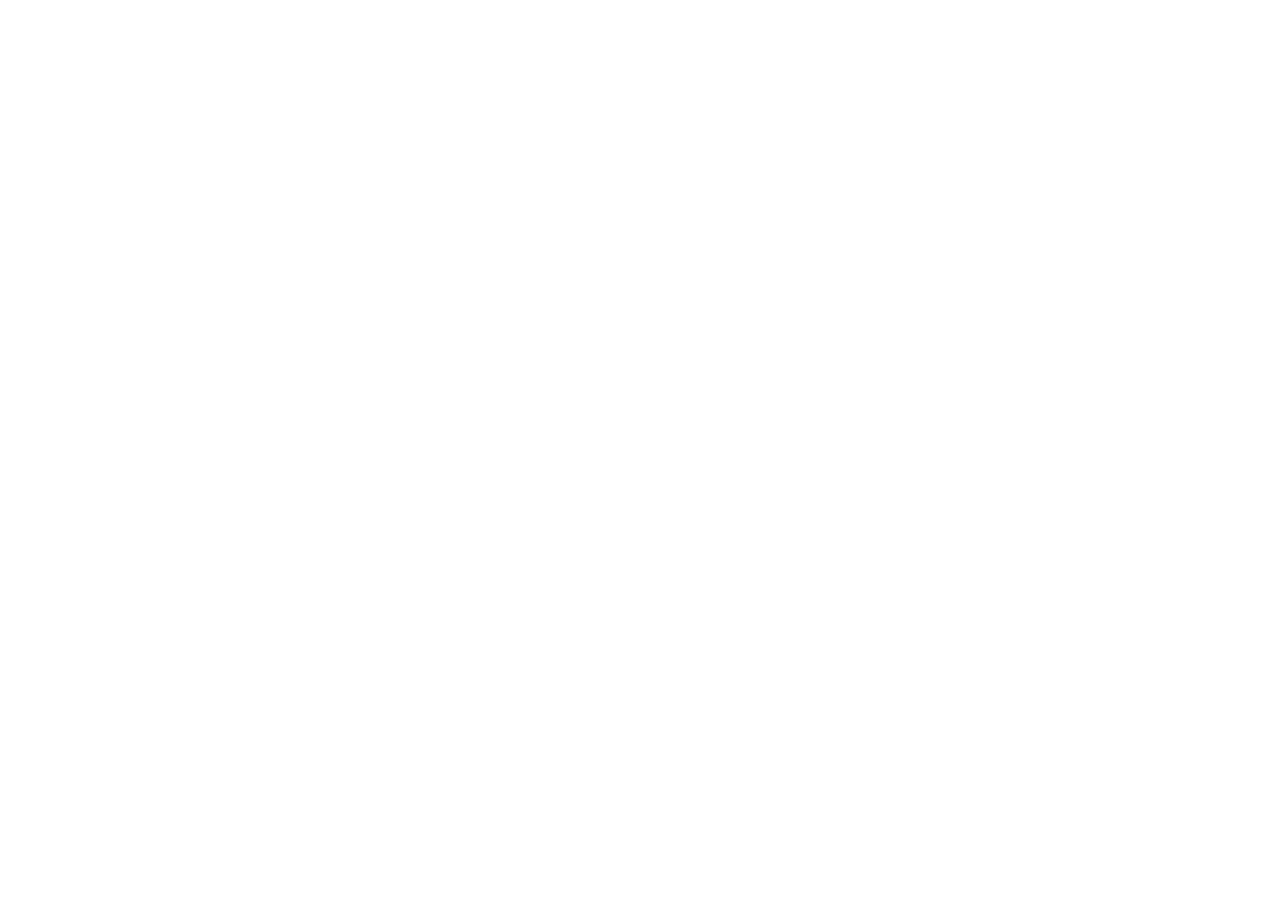
==== index.html @ 486b2fc3 "Initial" ====
<!DOCTYPE html>
<html lang="en">
    <head>
        <meta charset="utf-8">
        <meta name="viewport" content="width=device-width">
            <title></title>

        <!--put your external stylesheet links here-->
        <link rel = "stylesheet" href = "lib/leaflet/leaflet.css">
        <link rel = "stylesheet" href="css/style.css">
        <!--[if IE<9]>
            <link rel="stylesheet" href="css/style.ie.css">
        <![endif]-->
        
        <!--you can also place internal styles here
        place these within <style> tags-->  
        
    </head>

    <body>
        <!--put your initial page content here-->  
        <div id = "map"></div>

        <!--you can also use this space for internal scripts;
        place these within <script> tags-->

        <!--put your external script links here-->
        <script type = "text/javascript" src = "lib/leaflet/leaflet.js"></script>
        <script type="text/javascript" src="js/main.js"></script>
    </body>
</html>
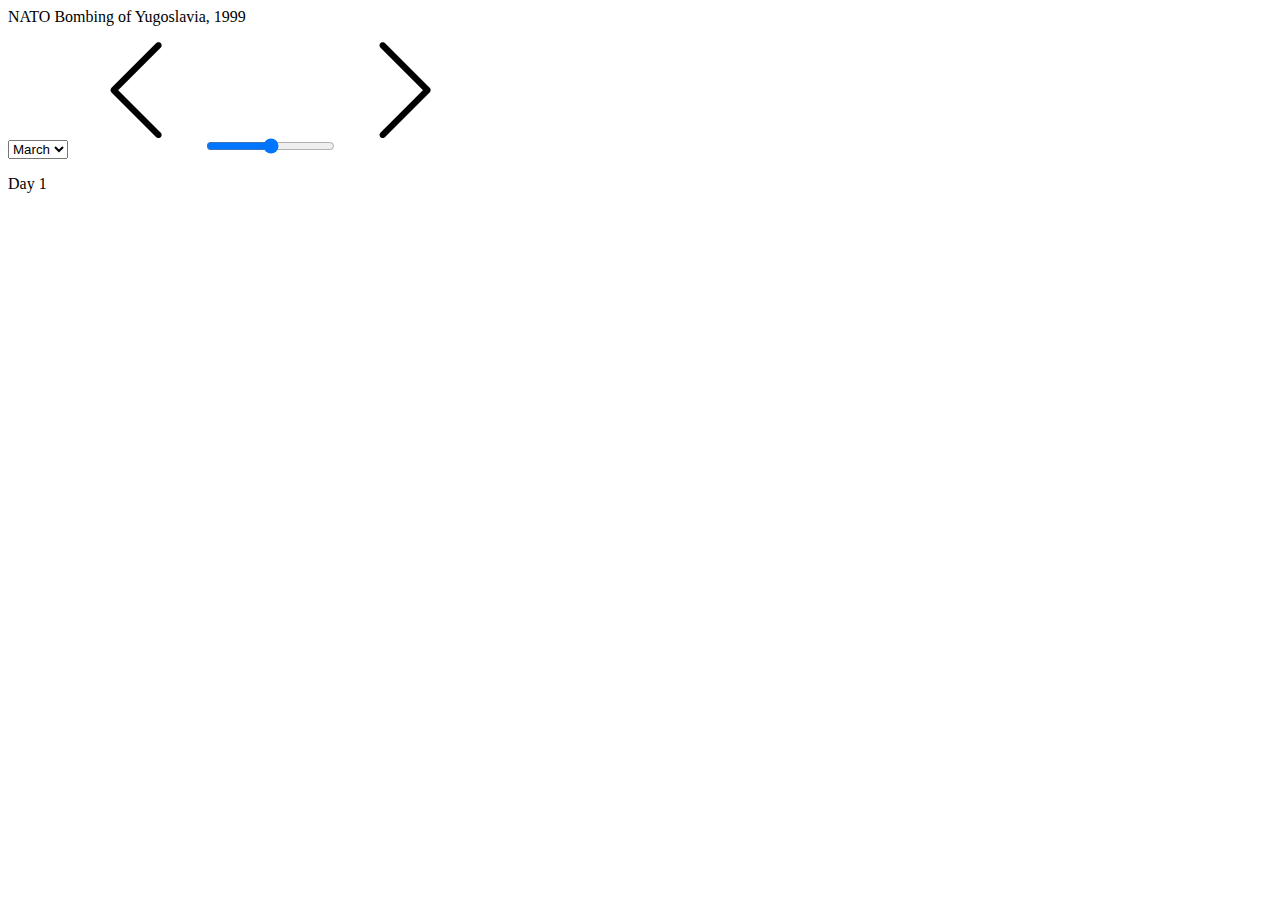
==== commit 7ac9bbe6: "post2" ====
--- a/index.html
+++ b/index.html
@@ -1,31 +1,45 @@
 <!DOCTYPE html>
 <html lang="en">
-    <head>
-        <meta charset="utf-8">
-        <meta name="viewport" content="width=device-width">
-            <title></title>
+<head>
+    <meta charset="utf-8">
+    <meta name="viewport" content="width=device-width">
+    <title>KosovoProject</title>
 
-        <!--put your external stylesheet links here-->
-        <link rel = "stylesheet" href = "lib/leaflet/leaflet.css">
-        <link rel = "stylesheet" href="css/style.css">
-        <!--[if IE<9]>
-            <link rel="stylesheet" href="css/style.ie.css">
-        <![endif]-->
-        
-        <!--you can also place internal styles here
-        place these within <style> tags-->  
-        
-    </head>
+    <!-- Include Leaflet CSS -->
+    <link rel="stylesheet" href="lib/leaflet/leaflet.css">
 
-    <body>
-        <!--put your initial page content here-->  
-        <div id = "map"></div>
+    <!-- Include your custom CSS if needed -->
+    <link rel="stylesheet" href="css/style.css">
 
-        <!--you can also use this space for internal scripts;
-        place these within <script> tags-->
+    <!--[if IE<9]>
+        <link rel="stylesheet" href="css/style.ie.css">
+    <![endif>
+    <!-- You can also place internal styles here within <style> tags -->
 
-        <!--put your external script links here-->
-        <script type = "text/javascript" src = "lib/leaflet/leaflet.js"></script>
-        <script type="text/javascript" src="js/main.js"></script>
-    </body>
-</html>+</head>
+<body>
+    <!-- Create a container for the map -->
+    <div id="map"></div>
+    <div class="map-title-container">
+        <div id="map-title">NATO Bombing of Yugoslavia, 1999</div>
+    </div>
+
+    <!-- Create controls for month selection and day slider -->
+    <div class="controls">
+        <select id="month-select">
+            <option value="3">March</option>
+            <option value="4">April</option>
+            <option value="5">May</option>
+            <option value="6">June</option>
+        </select>
+        <img src="img/backward.png" id="prev-day" alt="Previous Day">
+        <input type="range" id="day-slider" min="1" max="31" step="1">
+        <img src="img/forward.png" id="next-day" alt="Next Day">
+    </div>
+    <p>Day <span id="day-value">1</span></p>
+
+    <!-- Include Leaflet JS and your custom JS -->
+    <script type="text/javascript" src="lib/leaflet/leaflet.js"></script>
+    <script type="text/javascript" src="JS/sam3.js"></script>
+</body>
+</html>
--- a/lib/leaflet/leaflet.css
+++ b/lib/leaflet/leaflet.css
@@ -0,0 +1,656 @@
+/* required styles */
+
+.leaflet-pane,
+.leaflet-tile,
+.leaflet-marker-icon,
+.leaflet-marker-shadow,
+.leaflet-tile-container,
+.leaflet-pane > svg,
+.leaflet-pane > canvas,
+.leaflet-zoom-box,
+.leaflet-image-layer,
+.leaflet-layer {
+	position: absolute;
+	left: 0;
+	top: 0;
+	}
+.leaflet-container {
+	overflow: hidden;
+	}
+.leaflet-tile,
+.leaflet-marker-icon,
+.leaflet-marker-shadow {
+	-webkit-user-select: none;
+	   -moz-user-select: none;
+	        user-select: none;
+	  -webkit-user-drag: none;
+	}
+/* Prevents IE11 from highlighting tiles in blue */
+.leaflet-tile::selection {
+	background: transparent;
+}
+/* Safari renders non-retina tile on retina better with this, but Chrome is worse */
+.leaflet-safari .leaflet-tile {
+	image-rendering: -webkit-optimize-contrast;
+	}
+/* hack that prevents hw layers "stretching" when loading new tiles */
+.leaflet-safari .leaflet-tile-container {
+	width: 1600px;
+	height: 1600px;
+	-webkit-transform-origin: 0 0;
+	}
+.leaflet-marker-icon,
+.leaflet-marker-shadow {
+	display: block;
+	}
+/* .leaflet-container svg: reset svg max-width decleration shipped in Joomla! (joomla.org) 3.x */
+/* .leaflet-container img: map is broken in FF if you have max-width: 100% on tiles */
+.leaflet-container .leaflet-overlay-pane svg {
+	max-width: none !important;
+	max-height: none !important;
+	}
+.leaflet-container .leaflet-marker-pane img,
+.leaflet-container .leaflet-shadow-pane img,
+.leaflet-container .leaflet-tile-pane img,
+.leaflet-container img.leaflet-image-layer,
+.leaflet-container .leaflet-tile {
+	max-width: none !important;
+	max-height: none !important;
+	width: auto;
+	padding: 0;
+	}
+
+.leaflet-container.leaflet-touch-zoom {
+	-ms-touch-action: pan-x pan-y;
+	touch-action: pan-x pan-y;
+	}
+.leaflet-container.leaflet-touch-drag {
+	-ms-touch-action: pinch-zoom;
+	/* Fallback for FF which doesn't support pinch-zoom */
+	touch-action: none;
+	touch-action: pinch-zoom;
+}
+.leaflet-container.leaflet-touch-drag.leaflet-touch-zoom {
+	-ms-touch-action: none;
+	touch-action: none;
+}
+.leaflet-container {
+	-webkit-tap-highlight-color: transparent;
+}
+.leaflet-container a {
+	-webkit-tap-highlight-color: rgba(51, 181, 229, 0.4);
+}
+.leaflet-tile {
+	filter: inherit;
+	visibility: hidden;
+	}
+.leaflet-tile-loaded {
+	visibility: inherit;
+	}
+.leaflet-zoom-box {
+	width: 0;
+	height: 0;
+	-moz-box-sizing: border-box;
+	     box-sizing: border-box;
+	z-index: 800;
+	}
+/* workaround for https://bugzilla.mozilla.org/show_bug.cgi?id=888319 */
+.leaflet-overlay-pane svg {
+	-moz-user-select: none;
+	}
+
+.leaflet-pane         { z-index: 400; }
+
+.leaflet-tile-pane    { z-index: 200; }
+.leaflet-overlay-pane { z-index: 400; }
+.leaflet-shadow-pane  { z-index: 500; }
+.leaflet-marker-pane  { z-index: 600; }
+.leaflet-tooltip-pane   { z-index: 650; }
+.leaflet-popup-pane   { z-index: 700; }
+
+.leaflet-map-pane canvas { z-index: 100; }
+.leaflet-map-pane svg    { z-index: 200; }
+
+.leaflet-vml-shape {
+	width: 1px;
+	height: 1px;
+	}
+.lvml {
+	behavior: url(#default#VML);
+	display: inline-block;
+	position: absolute;
+	}
+
+
+/* control positioning */
+
+.leaflet-control {
+	position: relative;
+	z-index: 800;
+	pointer-events: visiblePainted; /* IE 9-10 doesn't have auto */
+	pointer-events: auto;
+	}
+.leaflet-top,
+.leaflet-bottom {
+	position: absolute;
+	z-index: 1000;
+	pointer-events: none;
+	}
+.leaflet-top {
+	top: 0;
+	}
+.leaflet-right {
+	right: 0;
+	}
+.leaflet-bottom {
+	bottom: 0;
+	}
+.leaflet-left {
+	left: 0;
+	}
+.leaflet-control {
+	float: left;
+	clear: both;
+	}
+.leaflet-right .leaflet-control {
+	float: right;
+	}
+.leaflet-top .leaflet-control {
+	margin-top: 10px;
+	}
+.leaflet-bottom .leaflet-control {
+	margin-bottom: 10px;
+	}
+.leaflet-left .leaflet-control {
+	margin-left: 10px;
+	}
+.leaflet-right .leaflet-control {
+	margin-right: 10px;
+	}
+
+
+/* zoom and fade animations */
+
+.leaflet-fade-anim .leaflet-popup {
+	opacity: 0;
+	-webkit-transition: opacity 0.2s linear;
+	   -moz-transition: opacity 0.2s linear;
+	        transition: opacity 0.2s linear;
+	}
+.leaflet-fade-anim .leaflet-map-pane .leaflet-popup {
+	opacity: 1;
+	}
+.leaflet-zoom-animated {
+	-webkit-transform-origin: 0 0;
+	    -ms-transform-origin: 0 0;
+	        transform-origin: 0 0;
+	}
+svg.leaflet-zoom-animated {
+	will-change: transform;
+}
+
+.leaflet-zoom-anim .leaflet-zoom-animated {
+	-webkit-transition: -webkit-transform 0.25s cubic-bezier(0,0,0.25,1);
+	   -moz-transition:    -moz-transform 0.25s cubic-bezier(0,0,0.25,1);
+	        transition:         transform 0.25s cubic-bezier(0,0,0.25,1);
+	}
+.leaflet-zoom-anim .leaflet-tile,
+.leaflet-pan-anim .leaflet-tile {
+	-webkit-transition: none;
+	   -moz-transition: none;
+	        transition: none;
+	}
+
+.leaflet-zoom-anim .leaflet-zoom-hide {
+	visibility: hidden;
+	}
+
+
+/* cursors */
+
+.leaflet-interactive {
+	cursor: pointer;
+	}
+.leaflet-grab {
+	cursor: -webkit-grab;
+	cursor:    -moz-grab;
+	cursor:         grab;
+	}
+.leaflet-crosshair,
+.leaflet-crosshair .leaflet-interactive {
+	cursor: crosshair;
+	}
+.leaflet-popup-pane,
+.leaflet-control {
+	cursor: auto;
+	}
+.leaflet-dragging .leaflet-grab,
+.leaflet-dragging .leaflet-grab .leaflet-interactive,
+.leaflet-dragging .leaflet-marker-draggable {
+	cursor: move;
+	cursor: -webkit-grabbing;
+	cursor:    -moz-grabbing;
+	cursor:         grabbing;
+	}
+
+/* marker & overlays interactivity */
+.leaflet-marker-icon,
+.leaflet-marker-shadow,
+.leaflet-image-layer,
+.leaflet-pane > svg path,
+.leaflet-tile-container {
+	pointer-events: none;
+	}
+
+.leaflet-marker-icon.leaflet-interactive,
+.leaflet-image-layer.leaflet-interactive,
+.leaflet-pane > svg path.leaflet-interactive,
+svg.leaflet-image-layer.leaflet-interactive path {
+	pointer-events: visiblePainted; /* IE 9-10 doesn't have auto */
+	pointer-events: auto;
+	}
+
+/* visual tweaks */
+
+.leaflet-container {
+	background: #ddd;
+	outline-offset: 1px;
+	}
+.leaflet-container a {
+	color: #0078A8;
+	}
+.leaflet-zoom-box {
+	border: 2px dotted #38f;
+	background: rgba(255,255,255,0.5);
+	}
+
+
+/* general typography */
+.leaflet-container {
+	font-family: "Helvetica Neue", Arial, Helvetica, sans-serif;
+	font-size: 12px;
+	font-size: 0.75rem;
+	line-height: 1.5;
+	}
+
+
+/* general toolbar styles */
+
+.leaflet-bar {
+	box-shadow: 0 1px 5px rgba(0,0,0,0.65);
+	border-radius: 4px;
+	}
+.leaflet-bar a {
+	background-color: #fff;
+	border-bottom: 1px solid #ccc;
+	width: 26px;
+	height: 26px;
+	line-height: 26px;
+	display: block;
+	text-align: center;
+	text-decoration: none;
+	color: black;
+	}
+.leaflet-bar a,
+.leaflet-control-layers-toggle {
+	background-position: 50% 50%;
+	background-repeat: no-repeat;
+	display: block;
+	}
+.leaflet-bar a:hover,
+.leaflet-bar a:focus {
+	background-color: #f4f4f4;
+	}
+.leaflet-bar a:first-child {
+	border-top-left-radius: 4px;
+	border-top-right-radius: 4px;
+	}
+.leaflet-bar a:last-child {
+	border-bottom-left-radius: 4px;
+	border-bottom-right-radius: 4px;
+	border-bottom: none;
+	}
+.leaflet-bar a.leaflet-disabled {
+	cursor: default;
+	background-color: #f4f4f4;
+	color: #bbb;
+	}
+
+.leaflet-touch .leaflet-bar a {
+	width: 30px;
+	height: 30px;
+	line-height: 30px;
+	}
+.leaflet-touch .leaflet-bar a:first-child {
+	border-top-left-radius: 2px;
+	border-top-right-radius: 2px;
+	}
+.leaflet-touch .leaflet-bar a:last-child {
+	border-bottom-left-radius: 2px;
+	border-bottom-right-radius: 2px;
+	}
+
+/* zoom control */
+
+.leaflet-control-zoom-in,
+.leaflet-control-zoom-out {
+	font: bold 18px 'Lucida Console', Monaco, monospace;
+	text-indent: 1px;
+	}
+
+.leaflet-touch .leaflet-control-zoom-in, .leaflet-touch .leaflet-control-zoom-out  {
+	font-size: 22px;
+	}
+
+
+/* layers control */
+
+.leaflet-control-layers {
+	box-shadow: 0 1px 5px rgba(0,0,0,0.4);
+	background: #fff;
+	border-radius: 5px;
+	}
+.leaflet-control-layers-toggle {
+	background-image: url(images/layers.png);
+	width: 36px;
+	height: 36px;
+	}
+.leaflet-retina .leaflet-control-layers-toggle {
+	background-image: url(images/layers-2x.png);
+	background-size: 26px 26px;
+	}
+.leaflet-touch .leaflet-control-layers-toggle {
+	width: 44px;
+	height: 44px;
+	}
+.leaflet-control-layers .leaflet-control-layers-list,
+.leaflet-control-layers-expanded .leaflet-control-layers-toggle {
+	display: none;
+	}
+.leaflet-control-layers-expanded .leaflet-control-layers-list {
+	display: block;
+	position: relative;
+	}
+.leaflet-control-layers-expanded {
+	padding: 6px 10px 6px 6px;
+	color: #333;
+	background: #fff;
+	}
+.leaflet-control-layers-scrollbar {
+	overflow-y: scroll;
+	overflow-x: hidden;
+	padding-right: 5px;
+	}
+.leaflet-control-layers-selector {
+	margin-top: 2px;
+	position: relative;
+	top: 1px;
+	}
+.leaflet-control-layers label {
+	display: block;
+	font-size: 13px;
+	font-size: 1.08333em;
+	}
+.leaflet-control-layers-separator {
+	height: 0;
+	border-top: 1px solid #ddd;
+	margin: 5px -10px 5px -6px;
+	}
+
+/* Default icon URLs */
+.leaflet-default-icon-path { /* used only in path-guessing heuristic, see L.Icon.Default */
+	background-image: url(images/marker-icon.png);
+	}
+
+
+/* attribution and scale controls */
+
+.leaflet-container .leaflet-control-attribution {
+	background: #fff;
+	background: rgba(255, 255, 255, 0.8);
+	margin: 0;
+	}
+.leaflet-control-attribution,
+.leaflet-control-scale-line {
+	padding: 0 5px;
+	color: #333;
+	line-height: 1.4;
+	}
+.leaflet-control-attribution a {
+	text-decoration: none;
+	}
+.leaflet-control-attribution a:hover,
+.leaflet-control-attribution a:focus {
+	text-decoration: underline;
+	}
+.leaflet-attribution-flag {
+	display: inline !important;
+	vertical-align: baseline !important;
+	width: 1em;
+	height: 0.6669em;
+	}
+.leaflet-left .leaflet-control-scale {
+	margin-left: 5px;
+	}
+.leaflet-bottom .leaflet-control-scale {
+	margin-bottom: 5px;
+	}
+.leaflet-control-scale-line {
+	border: 2px solid #777;
+	border-top: none;
+	line-height: 1.1;
+	padding: 2px 5px 1px;
+	white-space: nowrap;
+	-moz-box-sizing: border-box;
+	     box-sizing: border-box;
+	background: rgba(255, 255, 255, 0.8);
+	text-shadow: 1px 1px #fff;
+	}
+.leaflet-control-scale-line:not(:first-child) {
+	border-top: 2px solid #777;
+	border-bottom: none;
+	margin-top: -2px;
+	}
+.leaflet-control-scale-line:not(:first-child):not(:last-child) {
+	border-bottom: 2px solid #777;
+	}
+
+.leaflet-touch .leaflet-control-attribution,
+.leaflet-touch .leaflet-control-layers,
+.leaflet-touch .leaflet-bar {
+	box-shadow: none;
+	}
+.leaflet-touch .leaflet-control-layers,
+.leaflet-touch .leaflet-bar {
+	border: 2px solid rgba(0,0,0,0.2);
+	background-clip: padding-box;
+	}
+
+
+/* popup */
+
+.leaflet-popup {
+	position: absolute;
+	text-align: center;
+	margin-bottom: 20px;
+	}
+.leaflet-popup-content-wrapper {
+	padding: 1px;
+	text-align: left;
+	border-radius: 12px;
+	}
+.leaflet-popup-content {
+	margin: 13px 24px 13px 20px;
+	line-height: 1.3;
+	font-size: 13px;
+	font-size: 1.08333em;
+	min-height: 1px;
+	}
+.leaflet-popup-content p {
+	margin: 17px 0;
+	margin: 1.3em 0;
+	}
+.leaflet-popup-tip-container {
+	width: 40px;
+	height: 20px;
+	position: absolute;
+	left: 50%;
+	margin-top: -1px;
+	margin-left: -20px;
+	overflow: hidden;
+	pointer-events: none;
+	}
+.leaflet-popup-tip {
+	width: 17px;
+	height: 17px;
+	padding: 1px;
+
+	margin: -10px auto 0;
+	pointer-events: auto;
+
+	-webkit-transform: rotate(45deg);
+	   -moz-transform: rotate(45deg);
+	    -ms-transform: rotate(45deg);
+	        transform: rotate(45deg);
+	}
+.leaflet-popup-content-wrapper,
+.leaflet-popup-tip {
+	background: white;
+	color: #333;
+	box-shadow: 0 3px 14px rgba(0,0,0,0.4);
+	}
+.leaflet-container a.leaflet-popup-close-button {
+	position: absolute;
+	top: 0;
+	right: 0;
+	border: none;
+	text-align: center;
+	width: 24px;
+	height: 24px;
+	font: 16px/24px Tahoma, Verdana, sans-serif;
+	color: #757575;
+	text-decoration: none;
+	background: transparent;
+	}
+.leaflet-container a.leaflet-popup-close-button:hover,
+.leaflet-container a.leaflet-popup-close-button:focus {
+	color: #585858;
+	}
+.leaflet-popup-scrolled {
+	overflow: auto;
+	}
+
+.leaflet-oldie .leaflet-popup-content-wrapper {
+	-ms-zoom: 1;
+	}
+.leaflet-oldie .leaflet-popup-tip {
+	width: 24px;
+	margin: 0 auto;
+
+	-ms-filter: "progid:DXImageTransform.Microsoft.Matrix(M11=0.70710678, M12=0.70710678, M21=-0.70710678, M22=0.70710678)";
+	filter: progid:DXImageTransform.Microsoft.Matrix(M11=0.70710678, M12=0.70710678, M21=-0.70710678, M22=0.70710678);
+	}
+
+.leaflet-oldie .leaflet-control-zoom,
+.leaflet-oldie .leaflet-control-layers,
+.leaflet-oldie .leaflet-popup-content-wrapper,
+.leaflet-oldie .leaflet-popup-tip {
+	border: 1px solid #999;
+	}
+
+
+/* div icon */
+
+.leaflet-div-icon {
+	background: #fff;
+	border: 1px solid #666;
+	}
+
+
+/* Tooltip */
+/* Base styles for the element that has a tooltip */
+.leaflet-tooltip {
+	position: absolute;
+	padding: 6px;
+	background-color: #fff;
+	border: 1px solid #fff;
+	border-radius: 3px;
+	color: #222;
+	white-space: nowrap;
+	-webkit-user-select: none;
+	-moz-user-select: none;
+	-ms-user-select: none;
+	user-select: none;
+	pointer-events: none;
+	box-shadow: 0 1px 3px rgba(0,0,0,0.4);
+	}
+.leaflet-tooltip.leaflet-interactive {
+	cursor: pointer;
+	pointer-events: auto;
+	}
+.leaflet-tooltip-top:before,
+.leaflet-tooltip-bottom:before,
+.leaflet-tooltip-left:before,
+.leaflet-tooltip-right:before {
+	position: absolute;
+	pointer-events: none;
+	border: 6px solid transparent;
+	background: transparent;
+	content: "";
+	}
+
+/* Directions */
+
+.leaflet-tooltip-bottom {
+	margin-top: 6px;
+}
+.leaflet-tooltip-top {
+	margin-top: -6px;
+}
+.leaflet-tooltip-bottom:before,
+.leaflet-tooltip-top:before {
+	left: 50%;
+	margin-left: -6px;
+	}
+.leaflet-tooltip-top:before {
+	bottom: 0;
+	margin-bottom: -12px;
+	border-top-color: #fff;
+	}
+.leaflet-tooltip-bottom:before {
+	top: 0;
+	margin-top: -12px;
+	margin-left: -6px;
+	border-bottom-color: #fff;
+	}
+.leaflet-tooltip-left {
+	margin-left: -6px;
+}
+.leaflet-tooltip-right {
+	margin-left: 6px;
+}
+.leaflet-tooltip-left:before,
+.leaflet-tooltip-right:before {
+	top: 50%;
+	margin-top: -6px;
+	}
+.leaflet-tooltip-left:before {
+	right: 0;
+	margin-right: -12px;
+	border-left-color: #fff;
+	}
+.leaflet-tooltip-right:before {
+	left: 0;
+	margin-left: -12px;
+	border-right-color: #fff;
+	}
+
+/* Printing */
+	
+@media print {
+	/* Prevent printers from removing background-images of controls. */
+	.leaflet-control {
+		-webkit-print-color-adjust: exact;
+		print-color-adjust: exact;
+		}
+	}
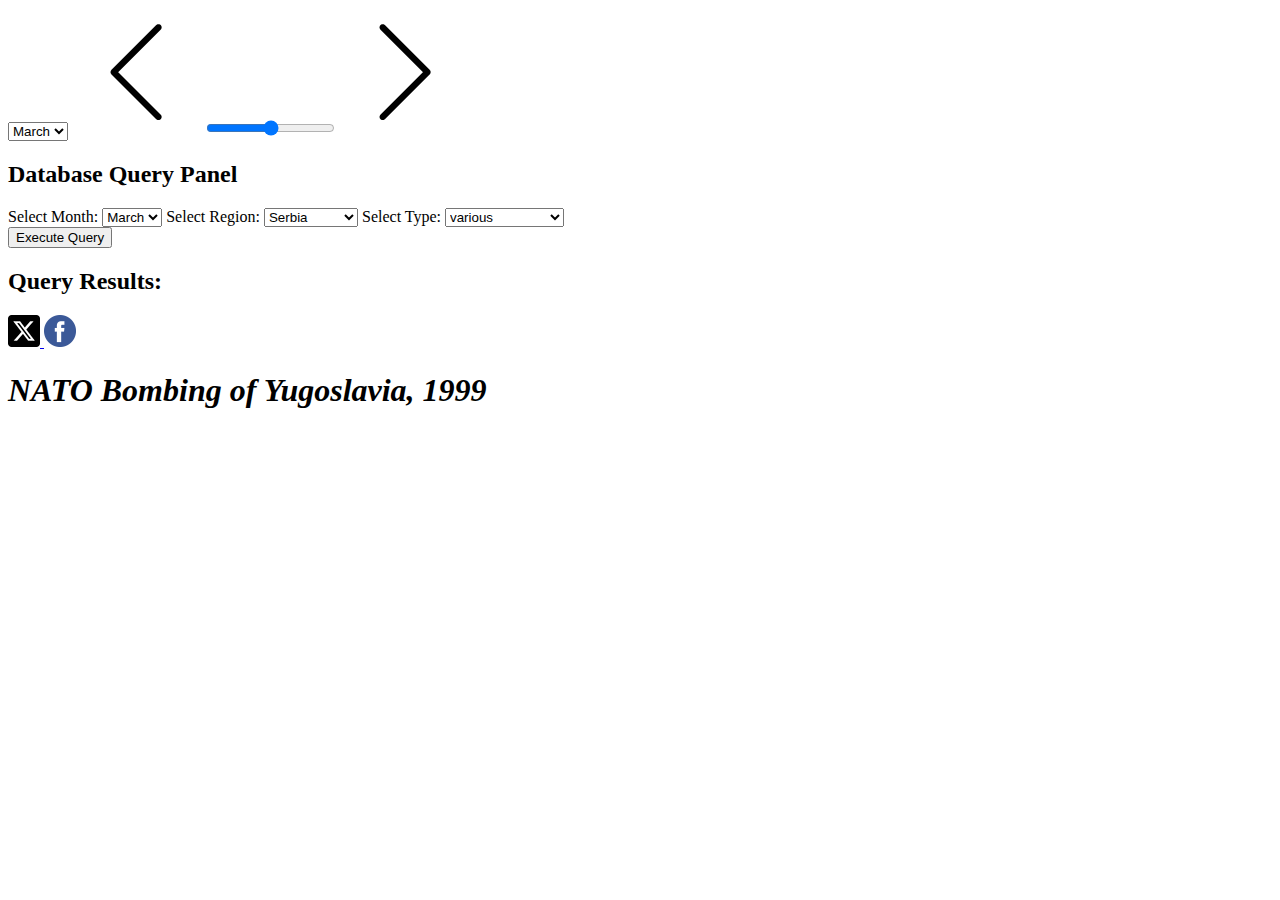
==== commit ff31df34: "95% complete" ====
--- a/index.html
+++ b/index.html
@@ -1,31 +1,18 @@
 <!DOCTYPE html>
 <html lang="en">
 <head>
-    <meta charset="utf-8">
+    <meta charset="UTF-8">
     <meta name="viewport" content="width=device-width">
     <title>KosovoProject</title>
-
-    <!-- Include Leaflet CSS -->
     <link rel="stylesheet" href="lib/leaflet/leaflet.css">
-
-    <!-- Include your custom CSS if needed -->
     <link rel="stylesheet" href="css/style.css">
-
-    <!--[if IE<9]>
-        <link rel="stylesheet" href="css/style.ie.css">
-    <![endif>
-    <!-- You can also place internal styles here within <style> tags -->
-
 </head>
 <body>
-    <!-- Create a container for the map -->
+
     <div id="map"></div>
-    <div class="map-title-container">
-        <div id="map-title">NATO Bombing of Yugoslavia, 1999</div>
-    </div>
 
-    <!-- Create controls for month selection and day slider -->
     <div class="controls">
+        <!-- Original month control -->
         <select id="month-select">
             <option value="3">March</option>
             <option value="4">April</option>
@@ -36,10 +23,111 @@
         <input type="range" id="day-slider" min="1" max="31" step="1">
         <img src="img/forward.png" id="next-day" alt="Next Day">
     </div>
-    <p>Day <span id="day-value">1</span></p>
 
-    <!-- Include Leaflet JS and your custom JS -->
+    <div class="floating-query-panel">
+        <h2>Database Query Panel</h2>
+        
+        <!-- Attribute selectors for the query -->
+        <label for = "mon-select">Select Month:</label>
+        <select id = "mon-select">
+            <option value="3">March</option>
+            <option value="4">April</option>
+            <option value="5">May</option>
+            <option value="6">June</option>
+        </select>
+
+        <label for="region-select">Select Region:</label>
+        <select id="region-select">
+            <option value="Serbia">Serbia</option>
+            <option value="Kosovo">Kosovo</option>
+            <option value="Montenegro">Montenegro</option>
+            <option value="Belgrade">Belgrade</option>
+            <option value="Vojvodina">Vojvodina</option>
+        </select>
+
+        <label for="type-select">Select Type:</label>
+        <select id="type-select">
+            <option value="various">various</option>
+            <option value="military facility">military facility</option>
+            <option value="government">government</option>
+            <option value="infrastructure">infrastructure</option>
+            <option value="communications">communications</option>
+            <option value="civilian">civilian</option>
+            <option value="industry">industry</option>
+            <option value="military units">military units</option>
+        </select>
+
+        <br>
+        <input type="button" value="Execute Query" onclick="executeQuery()">
+        <div id="query-results-container">
+            <h2>Query Results:</h2>
+            <table id="query-results">        
+            </table>
+        </div>
+    </div>
+
+    <div class="share-buttons">
+        <a href="https://twitter.com/intent/tweet?url=https://github.com/Chen2023-UW/KosovoProject.git" target="_blank" rel="noopener noreferrer">
+            <img src="img/twitter.png" alt="share on Twitter">
+        </a>
+        <a href="https://www.facebook.com/sharer/sharer.php?u=https://github.com/Chen2023-UW/KosovoProject.git" target="_blank" rel="noopener noreferrer">
+            <img src="img/facebook.png" alt="share on Facebook">
+        </a>
+    </div>
+
+    <div class="map-title-container">
+        <div id="map-title"><h1><i>NATO Bombing of Yugoslavia, 1999</i></h1></div>
+    </div>
+
     <script type="text/javascript" src="lib/leaflet/leaflet.js"></script>
-    <script type="text/javascript" src="JS/sam3.js"></script>
+    <script type="text/javascript" src="JS/map.js"></script>
+    <script type="text/javascript" src="JS/server.js"></script>
+
+    <script>
+        function executeQuery() {
+            const region = document.getElementById('region-select').value;
+            const month = document.getElementById('mon-select').value;
+            const type = document.getElementById('type-select').value;
+
+            const query = `SELECT location, region, type, month, day, descr, deaths FROM act1 WHERE 
+                region='${region}'
+                AND month='${month}'
+                AND type='${type}'
+                Order by day ASC`;
+
+            fetch('http://localhost:3000/query', {
+                method: 'POST',
+                headers: {
+                    'Content-Type': 'application/json',
+                },
+                body: JSON.stringify({ query: query }),
+            })
+            .then(response => response.json())
+            .then(data => {
+                const queryResultsElement = document.getElementById('query-results');
+                queryResultsElement.innerHTML = '';
+                const headerRow = document.createElement('tr');
+                for (const key in data[0]) {
+                    const headerCell = document.createElement('th');
+                    headerCell.textContent = key;
+                    headerRow.appendChild(headerCell);
+                }
+                queryResultsElement.appendChild(headerRow);
+
+                data.forEach(result => {
+                    const row = document.createElement('tr');
+                    for (const key in result) {
+                        const cell = document.createElement('td');
+                        cell.textContent = result[key];
+                        row.appendChild(cell);
+                    }
+                    queryResultsElement.appendChild(row);
+                });
+            })
+            .catch(error => {
+                console.error('Error executing query:', error);
+            });
+        }
+    </script>
 </body>
-</html>
+</html>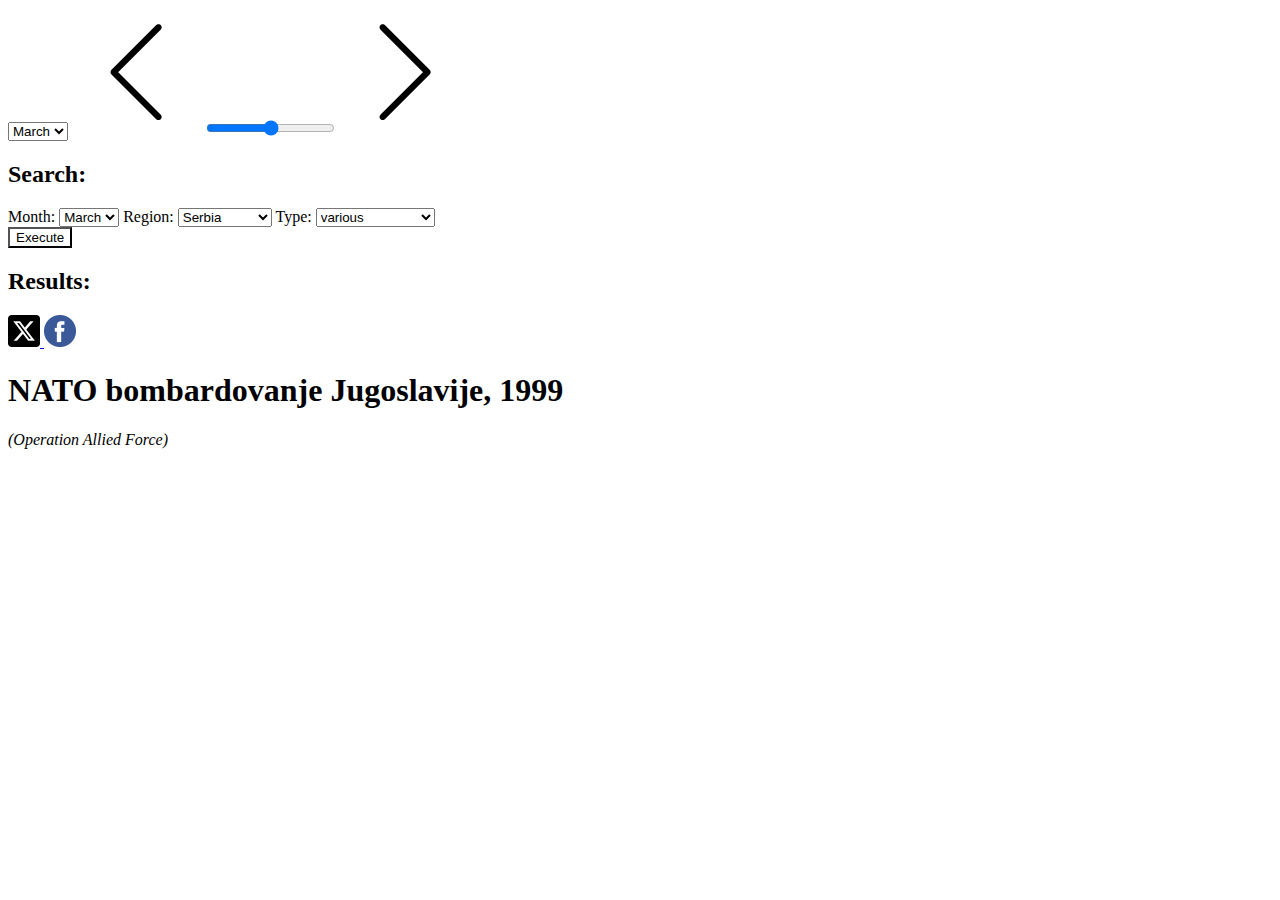
==== commit 2e37a72d: "Styling" ====
--- a/index.html
+++ b/index.html
@@ -6,13 +6,15 @@
     <title>KosovoProject</title>
     <link rel="stylesheet" href="lib/leaflet/leaflet.css">
     <link rel="stylesheet" href="css/style.css">
+    <link rel="stylesheet" href="https://use.typekit.net/qnw7knw.css">
+    <link rel="stylesheet" href="https://use.typekit.net/qnw7knw.css">
 </head>
 <body>
 
     <div id="map"></div>
 
     <div class="controls">
-        <!-- Original month control -->
+
         <select id="month-select">
             <option value="3">March</option>
             <option value="4">April</option>
@@ -25,10 +27,8 @@
     </div>
 
     <div class="floating-query-panel">
-        <h2>Database Query Panel</h2>
-        
-        <!-- Attribute selectors for the query -->
-        <label for = "mon-select">Select Month:</label>
+        <h2>Search:</h2>
+        <label for = "mon-select">Month:</label>
         <select id = "mon-select">
             <option value="3">March</option>
             <option value="4">April</option>
@@ -36,7 +36,7 @@
             <option value="6">June</option>
         </select>
 
-        <label for="region-select">Select Region:</label>
+        <label for="region-select">Region:</label>
         <select id="region-select">
             <option value="Serbia">Serbia</option>
             <option value="Kosovo">Kosovo</option>
@@ -45,7 +45,7 @@
             <option value="Vojvodina">Vojvodina</option>
         </select>
 
-        <label for="type-select">Select Type:</label>
+        <label for="type-select">Type:</label>
         <select id="type-select">
             <option value="various">various</option>
             <option value="military facility">military facility</option>
@@ -56,11 +56,11 @@
             <option value="industry">industry</option>
             <option value="military units">military units</option>
         </select>
+        <br>
+        <input type="button" value="Execute" onclick="executeQuery()" style = "background: transparent;">
 
-        <br>
-        <input type="button" value="Execute Query" onclick="executeQuery()">
         <div id="query-results-container">
-            <h2>Query Results:</h2>
+            <h2>Results:</h2>
             <table id="query-results">        
             </table>
         </div>
@@ -76,7 +76,8 @@
     </div>
 
     <div class="map-title-container">
-        <div id="map-title"><h1><i>NATO Bombing of Yugoslavia, 1999</i></h1></div>
+        <div id="map-title"><h1>NATO bombardovanje Jugoslavije, 1999</h1>
+        <i>(Operation Allied Force)</i></div>
     </div>
 
     <script type="text/javascript" src="lib/leaflet/leaflet.js"></script>
